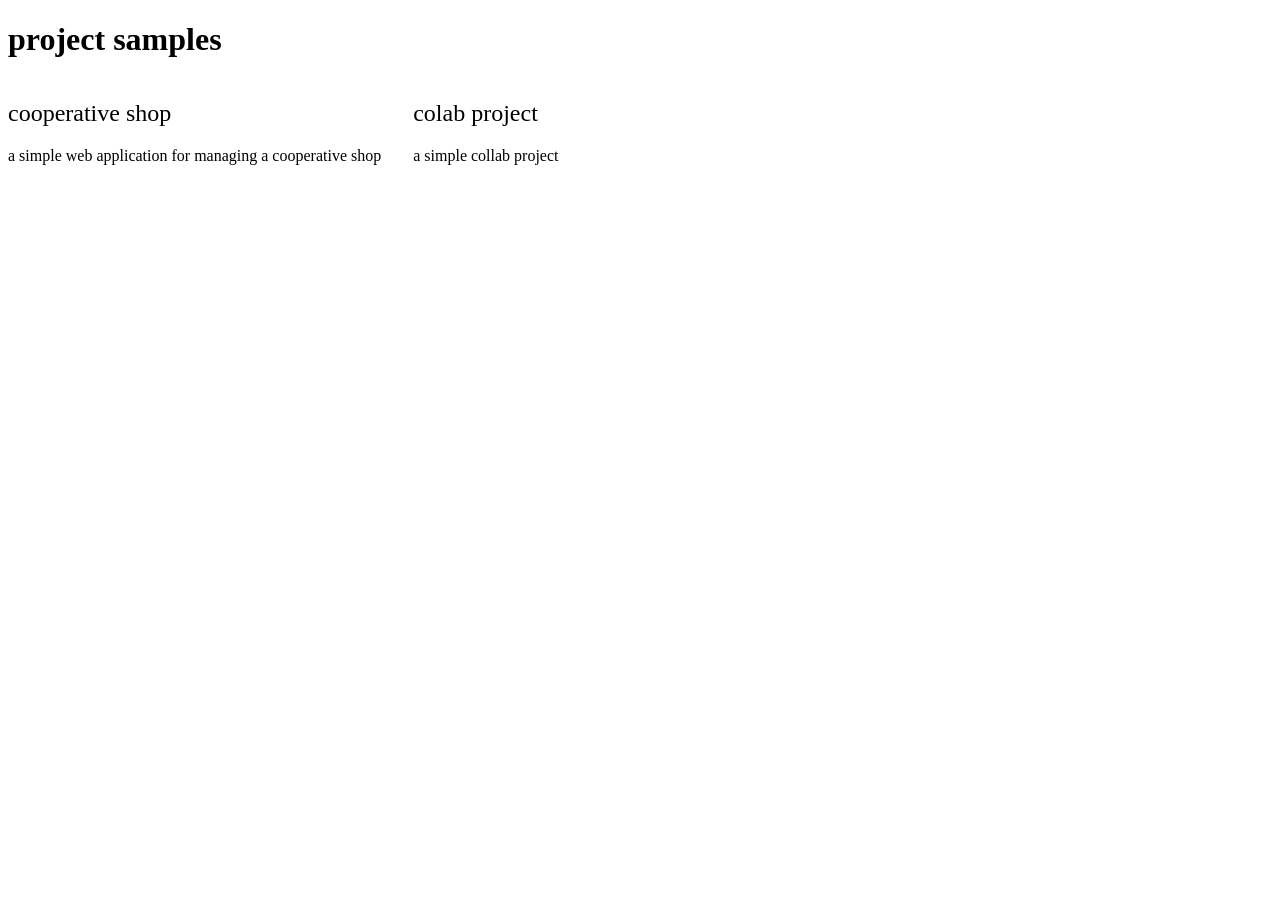
==== index.html @ 74ff0641 "Create index.html" ====
<!DOCTYPE html>
<html lang="en">

<head>
    <meta charset="UTF-8">
    <meta name="viewport" content="width=device-width, initial-scale=1.0">
    <title>portfolio</title>
    <link rel="stylesheet" href="style.css">
</head>

<body>
    <div class="examples">
        <h1 style="font-weight: 600;">project samples</h1>
        <div class="projects" style="display: flex; gap: 2rem; flex-wrap: wrap;">
            <div class="coop sub-project">
                <h2 style="font-weight: 400;">cooperative shop</h2>
                <p>a simple web application for managing a cooperative shop</p>
            </div>
            <div class="sean-colab sub-project">
                <h2 style="font-weight: 400;">colab project</h2>
                <p>a simple collab project</p>
            </div>
        </div>

    </div>
</body>

</html>
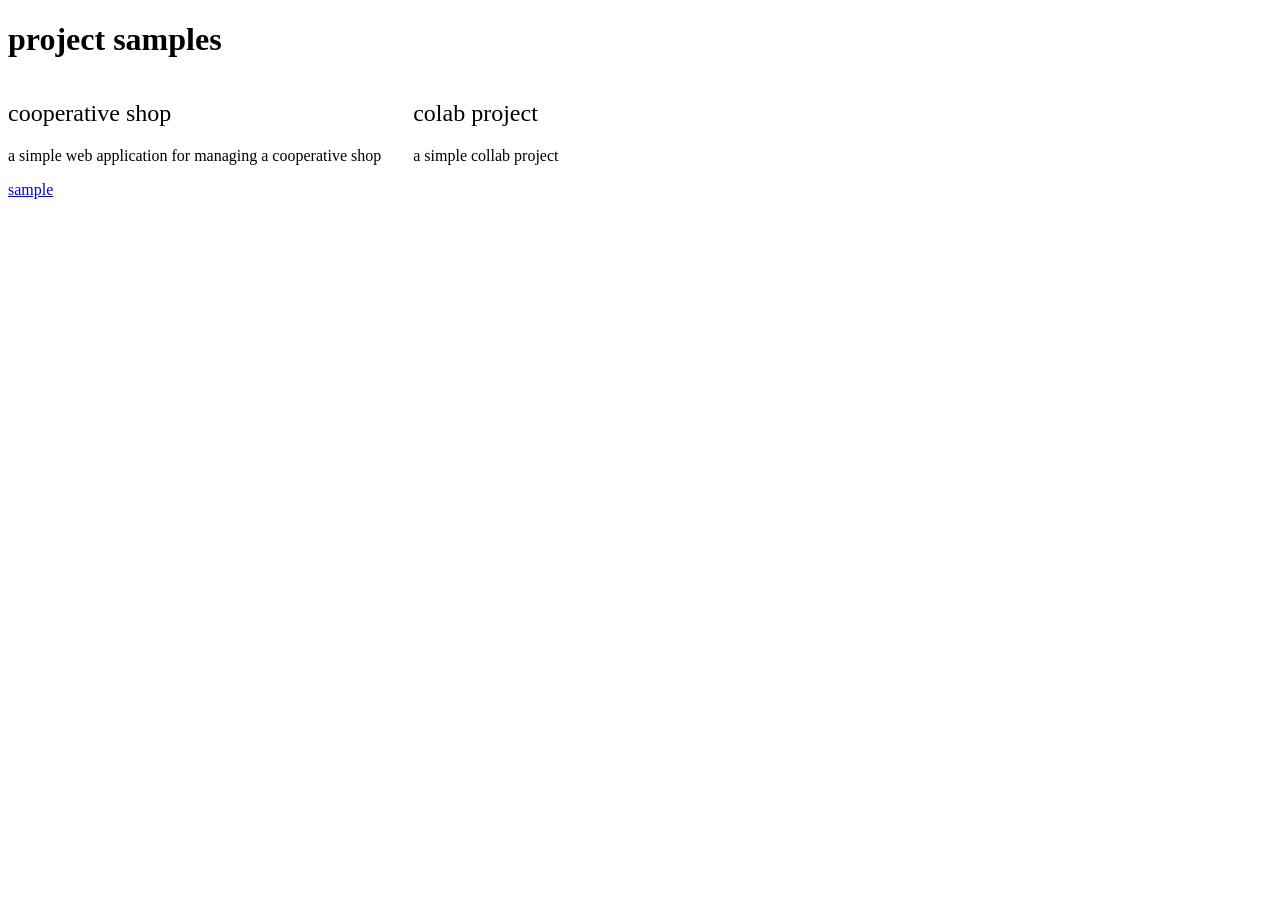
==== commit 009c7e98: "added text to link to be accessable" ====
--- a/index.html
+++ b/index.html
@@ -15,6 +15,7 @@
             <div class="coop sub-project">
                 <h2 style="font-weight: 400;">cooperative shop</h2>
                 <p>a simple web application for managing a cooperative shop</p>
+                <a href=/koperasi>sample</a>
             </div>
             <div class="sean-colab sub-project">
                 <h2 style="font-weight: 400;">colab project</h2>
